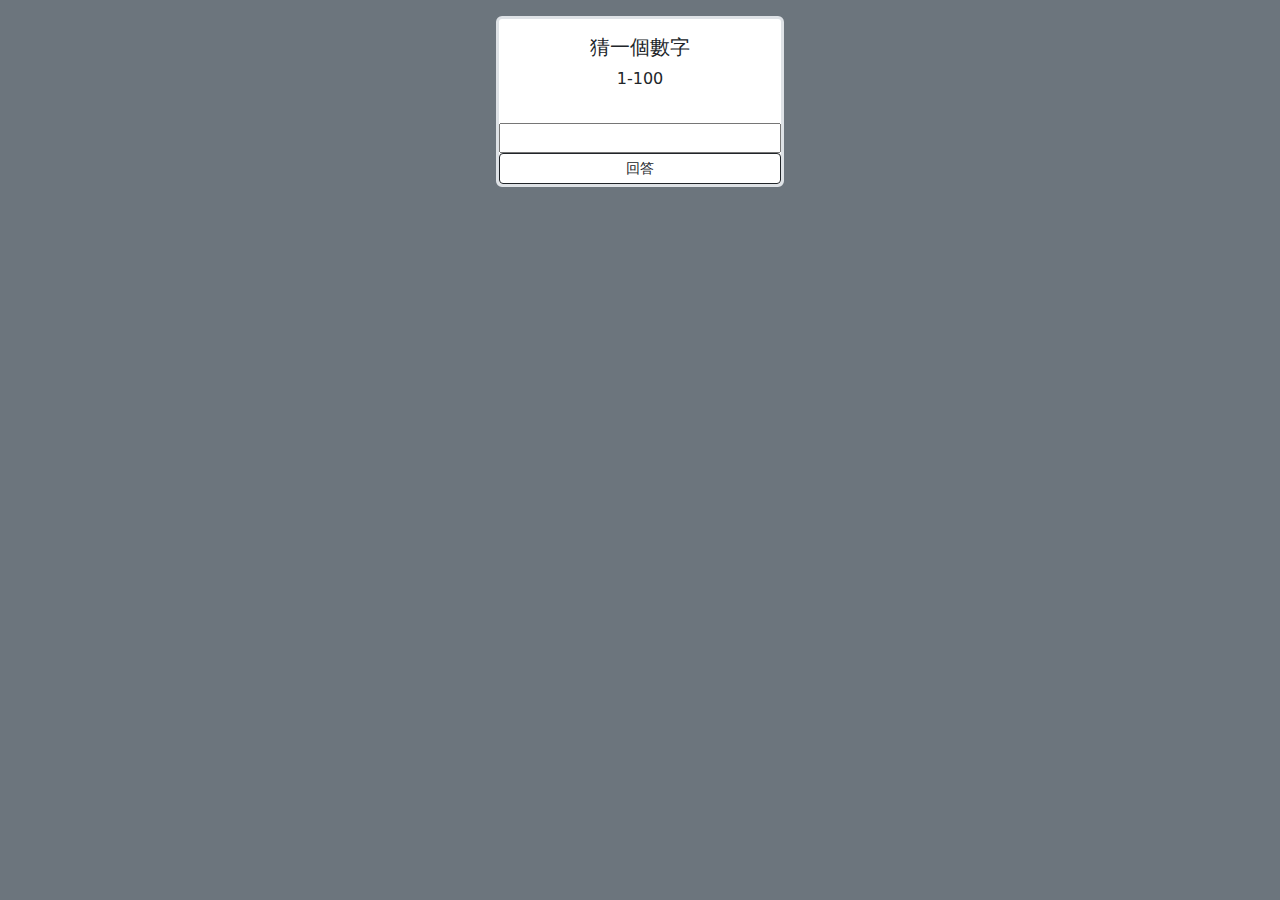
==== index.html @ ada1f35b "js practice" ====
<!DOCTYPE html>
<html lang="en">

<head>
    <meta charset="UTF-8">
    <meta http-equiv="X-UA-Compatible" content="IE=edge">
    <meta name="viewport" content="width=device-width, initial-scale=1.0">
    <title>Document</title>
    <!-- boot -->
    <link href="https://cdn.jsdelivr.net/npm/bootstrap@5.1.1/dist/css/bootstrap.min.css" rel="stylesheet"
        integrity="sha384-F3w7mX95PdgyTmZZMECAngseQB83DfGTowi0iMjiWaeVhAn4FJkqJByhZMI3AhiU" crossorigin="anonymous">

    <!-- css -->
    <link rel="stylesheet" href="./style.css">

</head>

<body>

    <div class="w-auto p-3 vh-100 bg-secondary " style="background-color: #eee;">
        <!-- card -->
        <div class="card text-center mx-auto rounded border border-3" style="width: 18rem;">
            <div class="card-body mt-50">
                <h5 id="changeText" class="card-title">猜一個數字</h5>
                <div class="d-flex justify-content-center">
                    <p id="minNum " class="card-text">1</p>
                    <span class="card-text">-</span>
                    <p id="maxNum" class="card-text">100</p>
                </div>
            </div>
            <input id="input" type="number" class="">
            <button type="button" class="btn btn-outline-dark btn-sm" id="btn">回答</button>
        </div>
    </div>






    <script src="./main.js"></script>
</body>

</html>
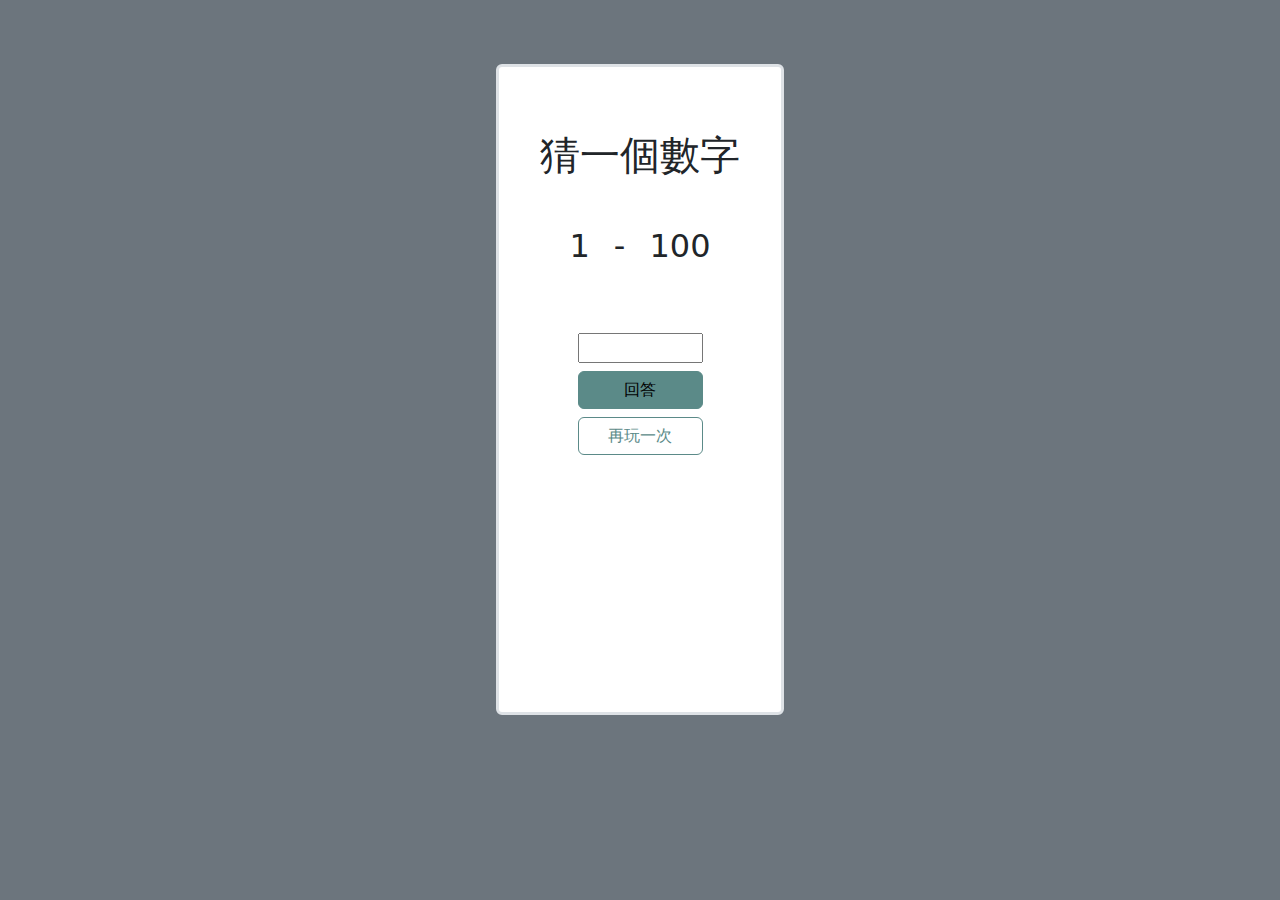
==== commit 52956cf6: "loop" ====
--- a/index.html
+++ b/index.html
@@ -19,25 +19,29 @@
 
     <div class="w-auto p-3 vh-100 bg-secondary " style="background-color: #eee;">
         <!-- card -->
-        <div class="card text-center mx-auto rounded border border-3" style="width: 18rem;">
-            <div class="card-body mt-50">
-                <h5 id="changeText" class="card-title">猜一個數字</h5>
-                <div class="d-flex justify-content-center">
-                    <p id="minNum " class="card-text">1</p>
-                    <span class="card-text">-</span>
-                    <p id="maxNum" class="card-text">100</p>
+        <div class="card text-center mx-auto rounded border border-3 h-75 mt-5"  style="width: 18rem;">
+            <div class="card-body ">
+                <h1 id="changeText" class="card-title mt-5 ">猜一個數字</h1>
+                <div class="d-flex justify-content-center mt-5" id="textArea">
+                    <p id="minNum" class="card-text h2 mx-4">1</p>
+                    <span class="card-text h2" id="line">-</span>
+                    <p id="maxNum" class="card-text h2 mx-4">100</p>
                 </div>
+                 <input id="input" type="number" class="w-50 mx-auto mt-5">
+                 <button type="button" class="btn btn-success w-50 mx-auto mt-2" id="btn">回答</button>
+                <button type="button" class="btn btn-outline-success w-50 mx-auto mt-2" id="refreshbtn">再玩一次</button>
             </div>
-            <input id="input" type="number" class="">
-            <button type="button" class="btn btn-outline-dark btn-sm" id="btn">回答</button>
+            
         </div>
     </div>
+
+    
 
 
 
 
 
-
+    <script src="https://cdn.jsdelivr.net/npm/bootstrap@5.1.1/dist/js/bootstrap.bundle.min.js" integrity="sha384-/bQdsTh/da6pkI1MST/rWKFNjaCP5gBSY4sEBT38Q/9RBh9AH40zEOg7Hlq2THRZ" crossorigin="anonymous"></script>
     <script src="./main.js"></script>
 </body>
 
